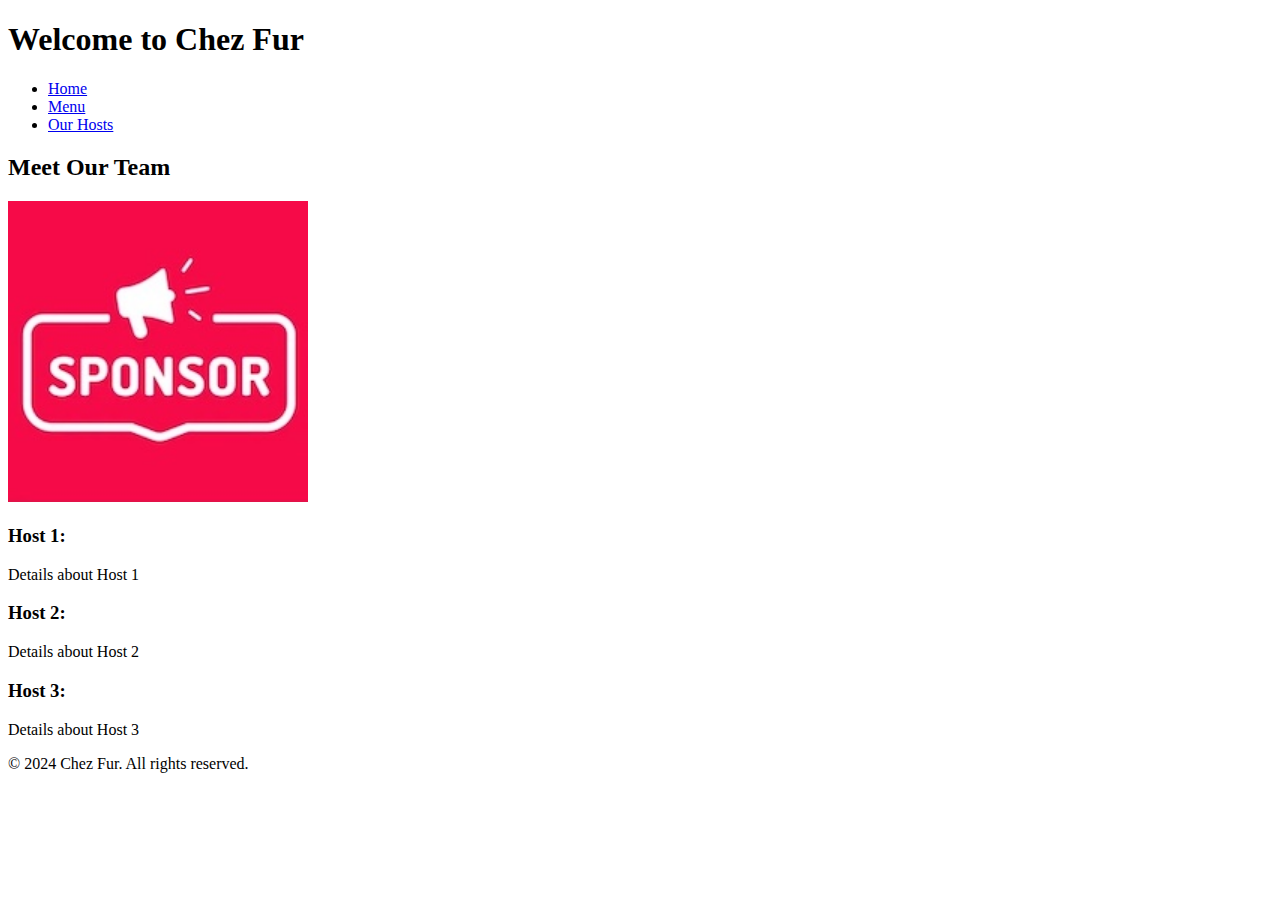
==== index.html @ 014869f2 "Add files via upload" ====
<!DOCTYPE html>
<html lang="en">
<head>
    <meta charset="UTF-8">
    <meta name="viewport" content="width=device-width, initial-scale=1.0">
    <title>Chez Fur - Our Hosts</title>
    <link rel="stylesheet" href="ChezFur.css">
</head>
<body>
    <header>
        <h1>Welcome to Chez Fur</h1>
        <nav>
            <ul>
                <li><a href="index.html">Home</a></li>
                <li><a href="menu.html">Menu</a></li>
                <li><a href="our_hosts.html">Our Hosts</a></li>
            </ul>
        </nav>
    </header>
    <main>
        <h2>Meet Our Team</h2>
        <img src="images/sponsorLogo.jpg" alt="Sponsor Logo" style="width: 300px; height: auto;">
        <h3>Host 1:</h3>
        <p>Details about Host 1</p>
        <h3>Host 2:</h3>
        <p>Details about Host 2</p>
        <h3>Host 3:</h3>
        <p>Details about Host 3</p>
    </main>
    <footer>
        <p>© 2024 Chez Fur. All rights reserved.</p>
    </footer>
</body>
</html>
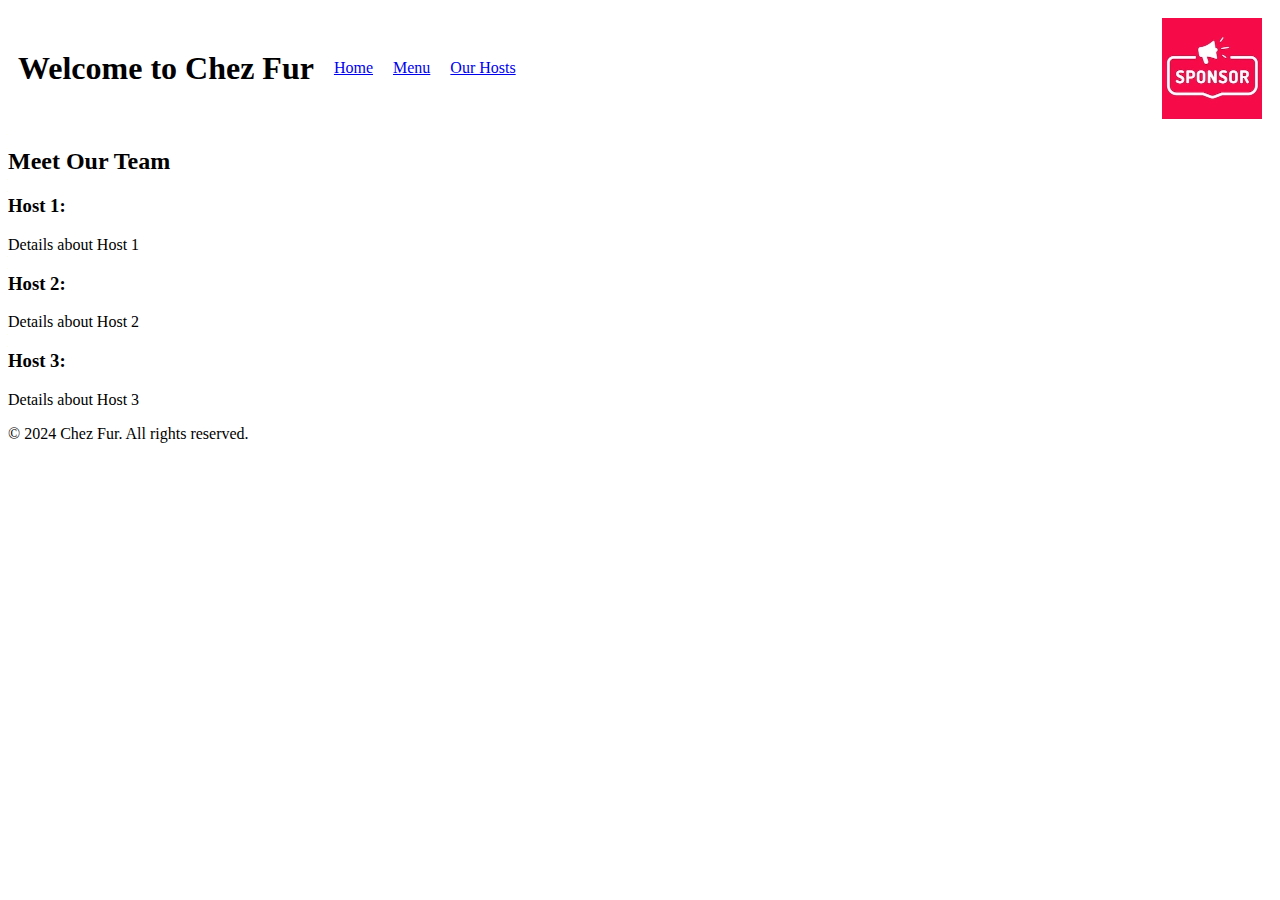
==== commit f4b4493d: "Update index.html" ====
--- a/index.html
+++ b/index.html
@@ -5,6 +5,29 @@
     <meta name="viewport" content="width=device-width, initial-scale=1.0">
     <title>Chez Fur - Our Hosts</title>
     <link rel="stylesheet" href="ChezFur.css">
+    <style>
+        /* Inline CSS for quick styling */
+        header {
+            display: flex;
+            justify-content: space-between; /* Space between logo and nav */
+            align-items: center; /* Vertically center the items */
+            padding: 10px; /* Add some padding */
+        }
+        header img {
+            width: 100px; /* Set width for the logo */
+            height: auto; /* Keep aspect ratio */
+            margin-left: auto; /* Push the image to the right */
+        }
+        nav ul {
+            list-style-type: none; /* Remove bullets from list */
+            margin: 0;
+            padding: 0;
+            display: flex; /* Flex display for horizontal menu */
+        }
+        nav ul li {
+            margin-left: 20px; /* Space between menu items */
+        }
+    </style>
 </head>
 <body>
     <header>
@@ -16,10 +39,10 @@
                 <li><a href="our_hosts.html">Our Hosts</a></li>
             </ul>
         </nav>
+        <img src="images/sponsorLogo.jpg" alt="Sponsor Logo"> <!-- Logo image in header -->
     </header>
     <main>
         <h2>Meet Our Team</h2>
-        <img src="images/sponsorLogo.jpg" alt="Sponsor Logo" style="width: 300px; height: auto;">
         <h3>Host 1:</h3>
         <p>Details about Host 1</p>
         <h3>Host 2:</h3>
@@ -35,6 +58,3 @@
 
 
 
-
-
-
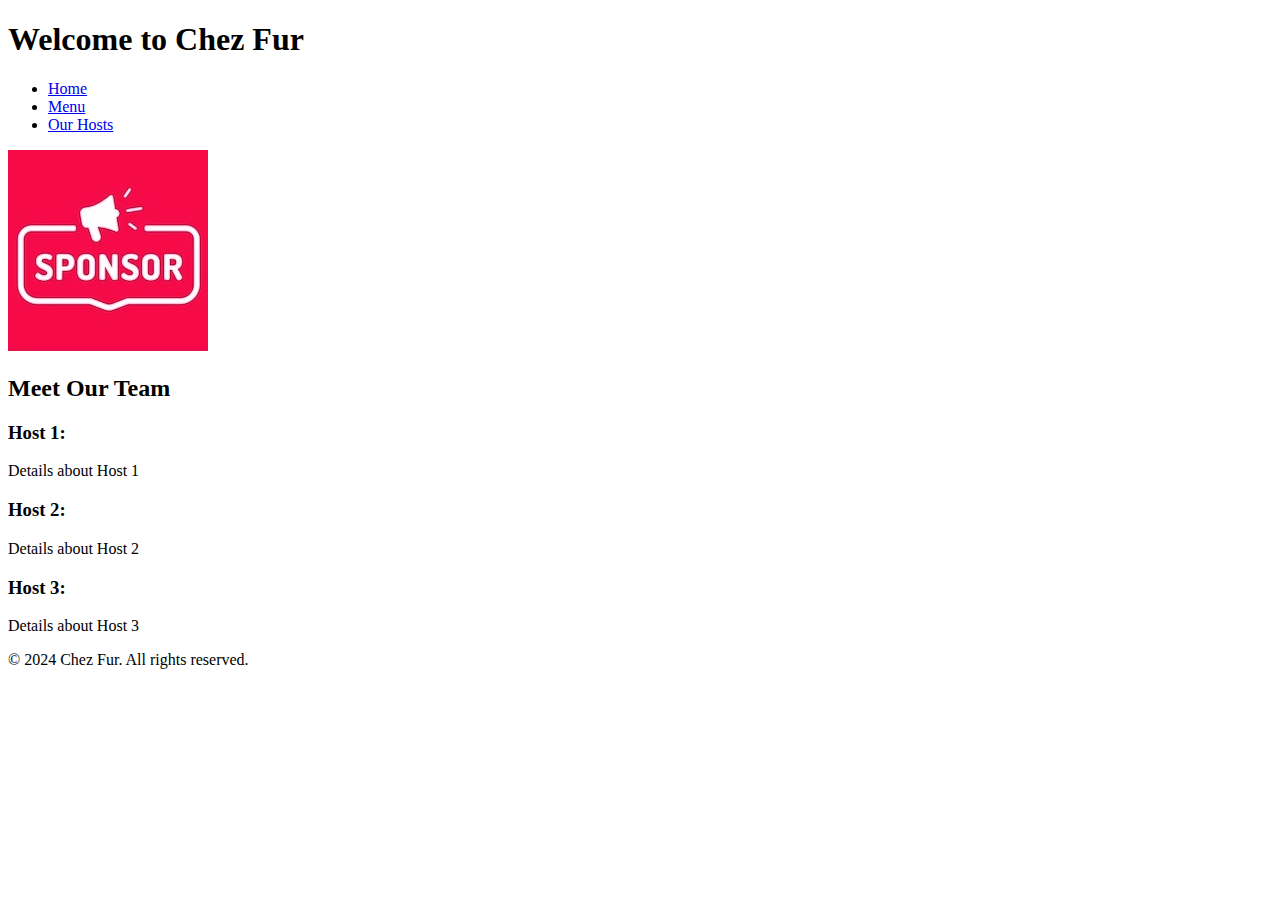
==== commit 9ef07e11: "Update index.html" ====
--- a/index.html
+++ b/index.html
@@ -4,30 +4,7 @@
     <meta charset="UTF-8">
     <meta name="viewport" content="width=device-width, initial-scale=1.0">
     <title>Chez Fur - Our Hosts</title>
-    <link rel="stylesheet" href="ChezFur.css">
-    <style>
-        /* Inline CSS for quick styling */
-        header {
-            display: flex;
-            justify-content: space-between; /* Space between logo and nav */
-            align-items: center; /* Vertically center the items */
-            padding: 10px; /* Add some padding */
-        }
-        header img {
-            width: 100px; /* Set width for the logo */
-            height: auto; /* Keep aspect ratio */
-            margin-left: auto; /* Push the image to the right */
-        }
-        nav ul {
-            list-style-type: none; /* Remove bullets from list */
-            margin: 0;
-            padding: 0;
-            display: flex; /* Flex display for horizontal menu */
-        }
-        nav ul li {
-            margin-left: 20px; /* Space between menu items */
-        }
-    </style>
+    <link rel="stylesheet" href="stylesheet/ChezFur.css">
 </head>
 <body>
     <header>
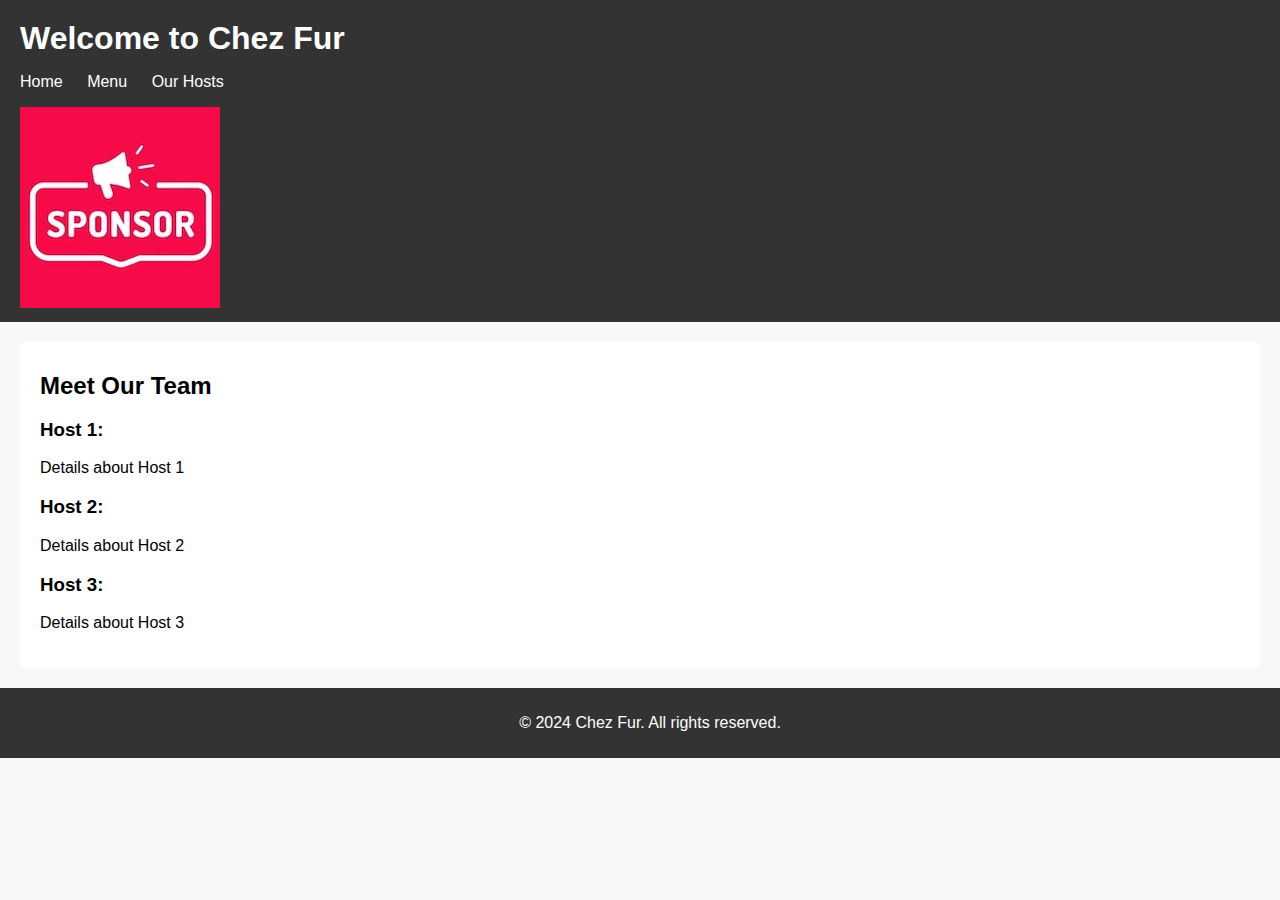
==== commit 535d623e: "Update index.html" ====
--- a/index.html
+++ b/index.html
@@ -4,7 +4,7 @@
     <meta charset="UTF-8">
     <meta name="viewport" content="width=device-width, initial-scale=1.0">
     <title>Chez Fur - Our Hosts</title>
-    <link rel="stylesheet" href="stylesheet/ChezFur.css">
+    <link rel="stylesheet" href="stylesheets/ChezFur.css">
 </head>
 <body>
     <header>
--- a/stylesheets/ChezFur.css
+++ b/stylesheets/ChezFur.css
@@ -0,0 +1,48 @@
+body {
+    font-family: Arial, sans-serif;
+    margin: 0;
+    padding: 0;
+    background-color: #f8f8f8;
+}
+
+header {
+    background-color: #333;
+    color: white;
+    padding: 10px 20px;
+}
+
+nav ul {
+    list-style-type: none;
+    padding: 0;
+}
+
+nav ul li {
+    display: inline;
+    margin-right: 20px;
+}
+
+nav ul li a {
+    color: white;
+    text-decoration: none;
+}
+
+h1, h2 {
+    margin: 10px 0;
+}
+
+main {
+    padding: 20px;
+    background-color: white;
+    border-radius: 5px;
+    margin: 20px;
+}
+
+footer {
+    text-align: center;
+    padding: 10px;
+    background-color: #333;
+    color: white;
+    position: relative;
+    bottom: 0;
+    width: 100%;
+}
